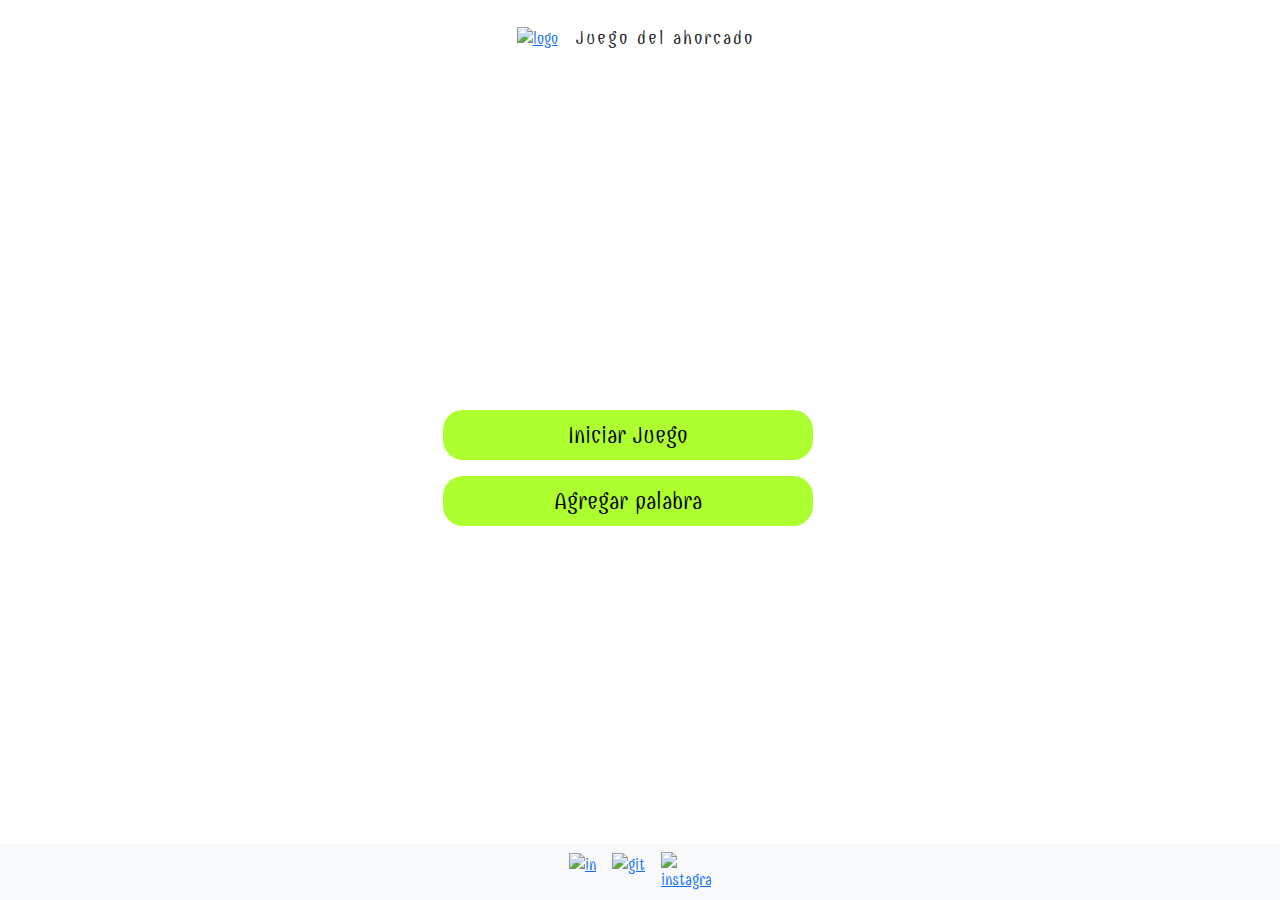
==== index.html @ 3d95478e "Optimizar responsive: ajustar header, limitar altura de contenedores de resultados y reducir imágene" ====
<!DOCTYPE html>
<html lang="es">
  <head>
    <meta charset="utf-8" />
    <meta name="viewport" content="width=device-width, initial-scale=1" />
    <title>Ahorcado</title>
    <link
      href="https://cdn.jsdelivr.net/npm/bootstrap@5.3.2/dist/css/bootstrap.min.css"
      rel="stylesheet"
    />
    <link
      href="https://fonts.googleapis.com/css2?family=Combo&display=swap"
      rel="stylesheet"
    />
    <link
      href="https://fonts.googleapis.com/css2?family=Raleway:wght@700&family=Roboto+Mono&display=swap"
      rel="stylesheet"
    />
    <link rel="stylesheet" type="text/css" href="ahorcado.css" />
  </head>
  <body onload="iniciarPrograma()">
    <div class="d-flex flex-column min-vh-100">
      <header class="container">
        <div class="row logo justify-content-center align-items-center mt-4">
          <div class="col-auto d-flex align-items-center gap-2">
            <a href="ahorcado.html"
              ><img src="imagenes/logo.png" alt="logo" class="img-fluid"
            /></a>
            <p id="titulo" class="mb-0">Juego del ahorcado</p>
          </div>
        </div>
      </header>

      <main class="container flex-grow-1 d-flex align-items-center">
        <div class="row justify-content-center w-100">
          <section
            class="contenedor-menu-principal col-12 col-md-8 text-center"
          >
            <div class="botonesIniciales">
              <button
                class="iniciar-juego btn mb-3 w-100"
                onclick="btnIniciarJuego()"
              >
                Iniciar Juego
              </button>
              <button
                class="agregarpalabra btn mb-3 w-100"
                onclick="btnAgregarPalabra()"
              >
                Agregar palabra
              </button>
            </div>
          </section>

          <section
            class="contenedor-agregar-palabra col-12 col-md-8 text-center"
          >
            <div class="contenedor-input py-4">
              <div
                class="leyenda mb-3 d-flex justify-content-center align-items-center gap-2"
              >
                <img src="imagenes/exclamation.png" />
                <span>Letras minúsculas y sin acentos</span>
              </div>
              <textarea
                class="input-texto form-control mb-3 mx-auto"
                rows="6"
                placeholder="Ingrese aquí la palabra a agregar"
              ></textarea>
              <textarea
                class="input-texto-pista form-control mb-3 mx-auto"
                rows="6"
                placeholder="Ingrese aquí la pista"
              ></textarea>
              <div class="botones2 d-flex justify-content-center gap-3">
                <button
                  class="guardarPalabra btn"
                  onclick="btnguardarPalabra()"
                >
                  Guardar y empezar
                </button>
                <button class="cancelar btn" onclick="btnCancelar()">
                  Cancelar
                </button>
              </div>
            </div>
          </section>

          <section
            class="contenedor-juego col-12 col-md-6 text-center py-3 mb-5"
          >
            <div class="contenedor-dibujos">
              <img
                class="dibujo img-fluid mx-auto d-block"
                src="imagenes/estados/es0.png"
              />
            </div>
            <div class="palabra-escondida my-3"></div>
            <div class="pista mb-3"></div>
            <div class="teclado p-2 mx-auto">
              <div
                class="row row-cols-5 row-cols-md-7 g-1 justify-content-center"
              >
                <div class="col">
                  <button
                    class="btonTeclado btn w-100"
                    data-tecla="a"
                    onclick="teclaIn(this)"
                  >
                    A
                  </button>
                </div>
                <div class="col">
                  <button
                    class="btonTeclado btn w-100"
                    data-tecla="b"
                    onclick="teclaIn(this)"
                  >
                    B
                  </button>
                </div>
                <div class="col">
                  <button
                    class="btonTeclado btn w-100"
                    data-tecla="c"
                    onclick="teclaIn(this)"
                  >
                    C
                  </button>
                </div>
                <div class="col">
                  <button
                    class="btonTeclado btn w-100"
                    data-tecla="d"
                    onclick="teclaIn(this)"
                  >
                    D
                  </button>
                </div>
                <div class="col">
                  <button
                    class="btonTeclado btn w-100"
                    data-tecla="e"
                    onclick="teclaIn(this)"
                  >
                    E
                  </button>
                </div>
                <div class="col">
                  <button
                    class="btonTeclado btn w-100"
                    data-tecla="f"
                    onclick="teclaIn(this)"
                  >
                    F
                  </button>
                </div>
                <div class="col">
                  <button
                    class="btonTeclado btn w-100"
                    data-tecla="g"
                    onclick="teclaIn(this)"
                  >
                    G
                  </button>
                </div>
                <div class="col">
                  <button
                    class="btonTeclado btn w-100"
                    data-tecla="h"
                    onclick="teclaIn(this)"
                  >
                    H
                  </button>
                </div>
                <div class="col">
                  <button
                    class="btonTeclado btn w-100"
                    data-tecla="i"
                    onclick="teclaIn(this)"
                  >
                    I
                  </button>
                </div>
                <div class="col">
                  <button
                    class="btonTeclado btn w-100"
                    data-tecla="j"
                    onclick="teclaIn(this)"
                  >
                    J
                  </button>
                </div>
                <div class="col">
                  <button
                    class="btonTeclado btn w-100"
                    data-tecla="k"
                    onclick="teclaIn(this)"
                  >
                    K
                  </button>
                </div>
                <div class="col">
                  <button
                    class="btonTeclado btn w-100"
                    data-tecla="l"
                    onclick="teclaIn(this)"
                  >
                    L
                  </button>
                </div>
                <div class="col">
                  <button
                    class="btonTeclado btn w-100"
                    data-tecla="m"
                    onclick="teclaIn(this)"
                  >
                    M
                  </button>
                </div>
                <div class="col">
                  <button
                    class="btonTeclado btn w-100"
                    data-tecla="n"
                    onclick="teclaIn(this)"
                  >
                    N
                  </button>
                </div>
                <div class="col">
                  <button
                    class="btonTeclado btn w-100"
                    data-tecla="ñ"
                    onclick="teclaIn(this)"
                  >
                    Ñ
                  </button>
                </div>
                <div class="col">
                  <button
                    class="btonTeclado btn w-100"
                    data-tecla="o"
                    onclick="teclaIn(this)"
                  >
                    O
                  </button>
                </div>
                <div class="col">
                  <button
                    class="btonTeclado btn w-100"
                    data-tecla="p"
                    onclick="teclaIn(this)"
                  >
                    P
                  </button>
                </div>
                <div class="col">
                  <button
                    class="btonTeclado btn w-100"
                    data-tecla="q"
                    onclick="teclaIn(this)"
                  >
                    Q
                  </button>
                </div>
                <div class="col">
                  <button
                    class="btonTeclado btn w-100"
                    data-tecla="r"
                    onclick="teclaIn(this)"
                  >
                    R
                  </button>
                </div>
                <div class="col">
                  <button
                    class="btonTeclado btn w-100"
                    data-tecla="s"
                    onclick="teclaIn(this)"
                  >
                    S
                  </button>
                </div>
                <div class="col">
                  <button
                    class="btonTeclado btn w-100"
                    data-tecla="t"
                    onclick="teclaIn(this)"
                  >
                    T
                  </button>
                </div>
                <div class="col">
                  <button
                    class="btonTeclado btn w-100"
                    data-tecla="u"
                    onclick="teclaIn(this)"
                  >
                    U
                  </button>
                </div>
                <div class="col">
                  <button
                    class="btonTeclado btn w-100"
                    data-tecla="v"
                    onclick="teclaIn(this)"
                  >
                    V
                  </button>
                </div>
                <div class="col">
                  <button
                    class="btonTeclado btn w-100"
                    data-tecla="w"
                    onclick="teclaIn(this)"
                  >
                    W
                  </button>
                </div>
                <div class="col">
                  <button
                    class="btonTeclado btn w-100"
                    data-tecla="x"
                    onclick="teclaIn(this)"
                  >
                    X
                  </button>
                </div>
                <div class="col">
                  <button
                    class="btonTeclado btn w-100"
                    data-tecla="y"
                    onclick="teclaIn(this)"
                  >
                    Y
                  </button>
                </div>
                <div class="col">
                  <button
                    class="btonTeclado btn w-100"
                    data-tecla="z"
                    onclick="teclaIn(this)"
                  >
                    Z
                  </button>
                </div>
              </div>
              <button
                class="cancelar btn mt-2 w-100"
                onclick="btnVolverAjugar()"
              >
                Volver al menú
              </button>
            </div>
          </section>

          <section
            class="contenedor-resultado-negativo escondido col-12 col-md-6 text-center py-3"
          >
            <div class="resultado-contenido">
              <p class="la-palabra-era parpadea mx-auto mb-2">
                La palabra era: <span class="respuesta parpadea"></span>
              </p>
              <img
                class="perdiste img-fluid mx-auto d-block mb-2"
                src="imagenes/estados/perdiste.png"
                alt="gameover"
              />
              <button
                class="iniciar-juego btn w-100"
                onclick="btnVolverAjugar()"
              >
                Volver a jugar
              </button>
            </div>
          </section>

          <section
            class="contenedor-resultado-positivo escondido col-12 col-md-6 text-center py-3"
          >
            <div class="resultado-contenido"></div>
            <p class="ganaste parpadea mx-auto mb-2">
              Ganaste <span class="respuesta parpadea"></span>
            </p>
            <img
              class="ganaste-nene img-fluid mx-auto d-block mb-2"
              src="imagenes/estados/ganaste.png"
              alt="ganaste"
            />
            <button class="iniciar-juego btn w-100" onclick="btnVolverAjugar()">
              Volver a jugar
            </button>
          </section>
        </div>
      </main>

      <footer class="container-fluid fixed-bottom bg-light py-2">
        <div class="d-flex justify-content-center gap-3">
          <a href="https://www.linkedin.com/in/silvia-giardini-3ab532175/"
            ><img class="footer img-fluid" src="imagenes/in.png" alt="in"
          /></a>
          <a href="https://github.com/Deekyare"
            ><img class="footer img-fluid" src="imagenes/git.png" alt="git"
          /></a>
          <a href="https://www.instagram.com/sil_deekyare/"
            ><img
              class="footer img-fluid"
              src="imagenes/ig.png"
              alt="instagram"
          /></a>
        </div>
      </footer>
    </div>

    <script src="https://cdn.jsdelivr.net/npm/bootstrap@5.3.2/dist/js/bootstrap.bundle.min.js"></script>
    <script src="main.js"></script>
  </body>
</html>
---- ahorcado.css ----
body {
  background-image: url(imagenes/hoja.jpeg);
  background-size: cover;
  font-family: 'Combo', cursive;
  font-size: 1rem;
}

.logo img {
  max-width: 50px;
}

#titulo {
  padding: 0 10px;
  letter-spacing: 2px;
  font-size: 1.2rem;
}

.dibujo {
  max-width: 200px;
}

.leyenda {
  font-family: "Inter";
  font-size: 0.9rem;
  color: #495057;
}

.escondido {
  display: none !important;
}

.deshabilitado {
  background-color: gray !important;
  pointer-events: none;
}

.iniciar-juego,
.agregarpalabra {
  background: greenyellow;
  border-radius: 20px;
  font-size: 1.5rem;
  color: #050000;
  transition: background-color 0.8s;
  max-width: 370px;
  margin-left: auto;
  margin-right: auto;
}

.iniciar-juego:hover,
.agregarpalabra:hover {
  background-color: orange;
}

.teclado {
  background-color: pink;
  border-radius: 15px;
  border: solid green;
  max-width: 350px;
}

.btonTeclado {
  background: greenyellow;
  color: #050000;
  font-family: 'Roboto Mono', monospace;
  font-size: 0.85rem;
  border-radius: 5px;
  padding: 4px;
}

.footer {
  max-width: 50px;
}

.input-texto,
.input-texto-pista {
  border-radius: 10px;
  background-color: #ffe8ec;
  border: solid green;
  max-width: 370px;
}

.guardarPalabra,
.cancelar {
  font-family: 'Roboto Mono', monospace;
  background: greenyellow;
  border-radius: 20px;
  font-size: 1rem;
  color: #050000;
  transition: background-color 0.8s;
  padding: 8px 16px;
}

.guardarPalabra:hover,
.cancelar:hover {
  background-color: orange;
}

.palabra-escondida {
  letter-spacing: 8px;
  font-size: 1.25rem;
  color: rgb(6, 80, 6);
  word-wrap: break-word;
}

.pista {
  font-size: 0.85rem;
  color: rgb(192, 42, 182);
  font-family: 'Roboto Mono', monospace;
}

.la-palabra-era,
.ganaste {
  font-size: 1.25rem;
  background-color: lightyellow;
  border-radius: 5px;
  border: solid 10px rgb(28, 106, 22);
  padding: 8px;
}

.ganaste-nene {
  max-width: 150px;
  padding: 10px;
}

.perdiste {
  max-width: 350px; /* Tamaño máximo para la imagen de "perdiste" */
  padding: 10px; /* Igual que "ganaste-nene" para consistencia */
}

.resultado-contenido {
  display: flex;
  flex-direction: column;
  justify-content: center;
  align-items: center;
  min-height: 0;
  max-height: 80vh; /* Limita la altura al 80% del viewport */
}

.parpadea {
  animation: parpadeo 1s linear infinite;
}

@keyframes parpadeo {  
  0% { opacity: 1.0; }
  50% { opacity: 0.0; }
  100% { opacity: 1.0; }
}

@media (max-width: 768px) {
  #titulo {
    font-size: 1rem;
  }
  
  .logo img {
    max-width: 40px;
  }
  
  .iniciar-juego,
  .agregarpalabra {
    font-size: 1.2rem;
  }
  
  .btonTeclado {
    font-size: 0.75rem;
  }
  
  .palabra-escondida {
    font-size: 1rem;
    letter-spacing: 4px;
  }
  
  .dibujo {
    max-width: 150px;
  }
  
  .teclado {
    max-width: 300px;
  }
  
  .la-palabra-era,
  .ganaste {
    font-size: 1rem;
  }
  
  .ganaste-nene {
    max-width: 100px;
    padding: 5px;
  }
  
  .perdiste {
    max-width: 200px; /* Más pequeño en móviles */
    padding: 5px;
  }
  
  .resultado-contenido {
    max-height: 70vh; /* Más pequeño en móviles */
  }
}
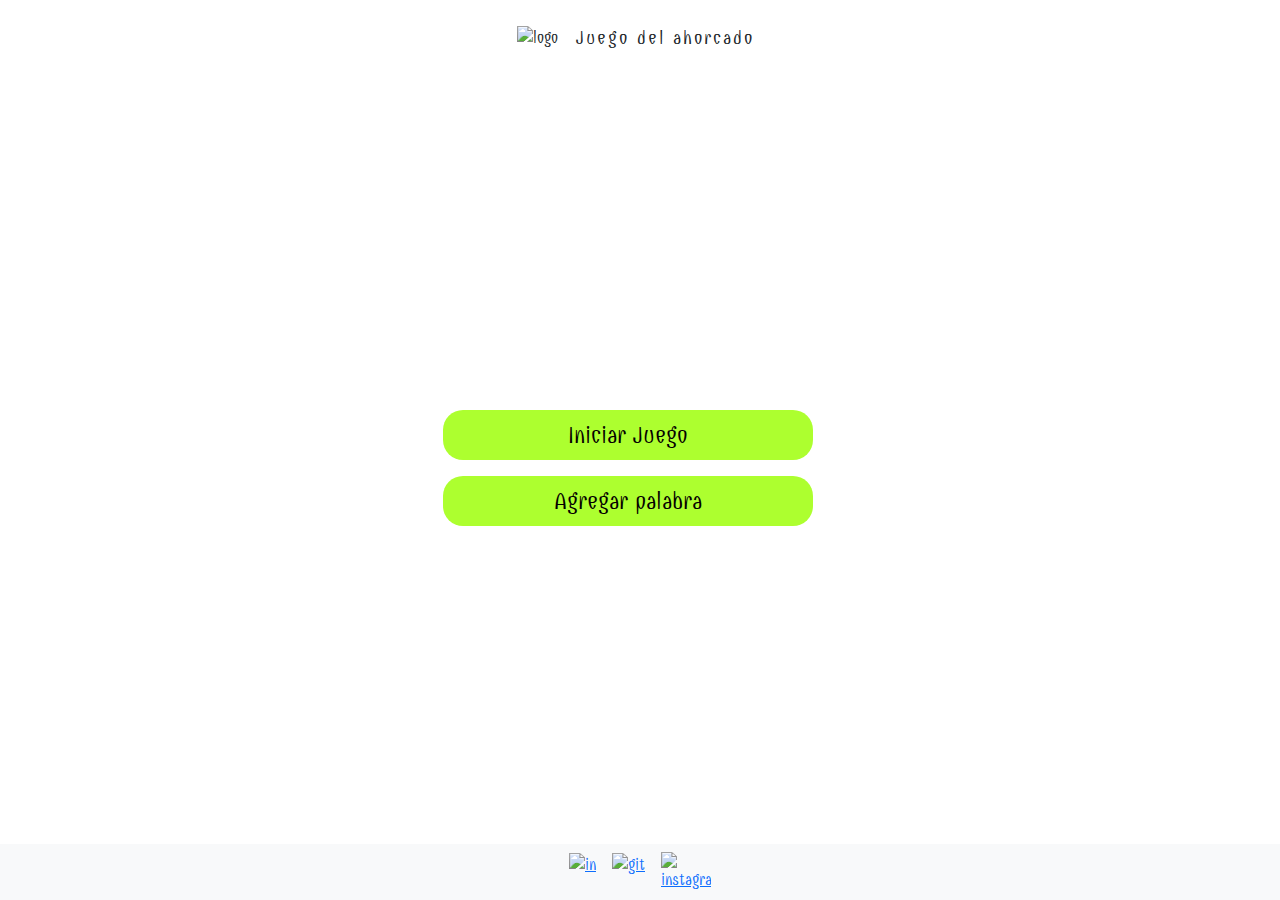
==== commit 3f5034fe: "Modificación de header para redireccion a la home" ====
--- a/index.html
+++ b/index.html
@@ -20,12 +20,11 @@
   </head>
   <body onload="iniciarPrograma()">
     <div class="d-flex flex-column min-vh-100">
-      <header class="container">
+      <header class="container" onclick="btnVolverAjugar()">
         <div class="row logo justify-content-center align-items-center mt-4">
           <div class="col-auto d-flex align-items-center gap-2">
-            <a href="ahorcado.html"
-              ><img src="imagenes/logo.png" alt="logo" class="img-fluid"
-            /></a>
+            <img src="imagenes/logo.png" alt="logo" class="img-fluid"
+            />
             <p id="titulo" class="mb-0">Juego del ahorcado</p>
           </div>
         </div>
